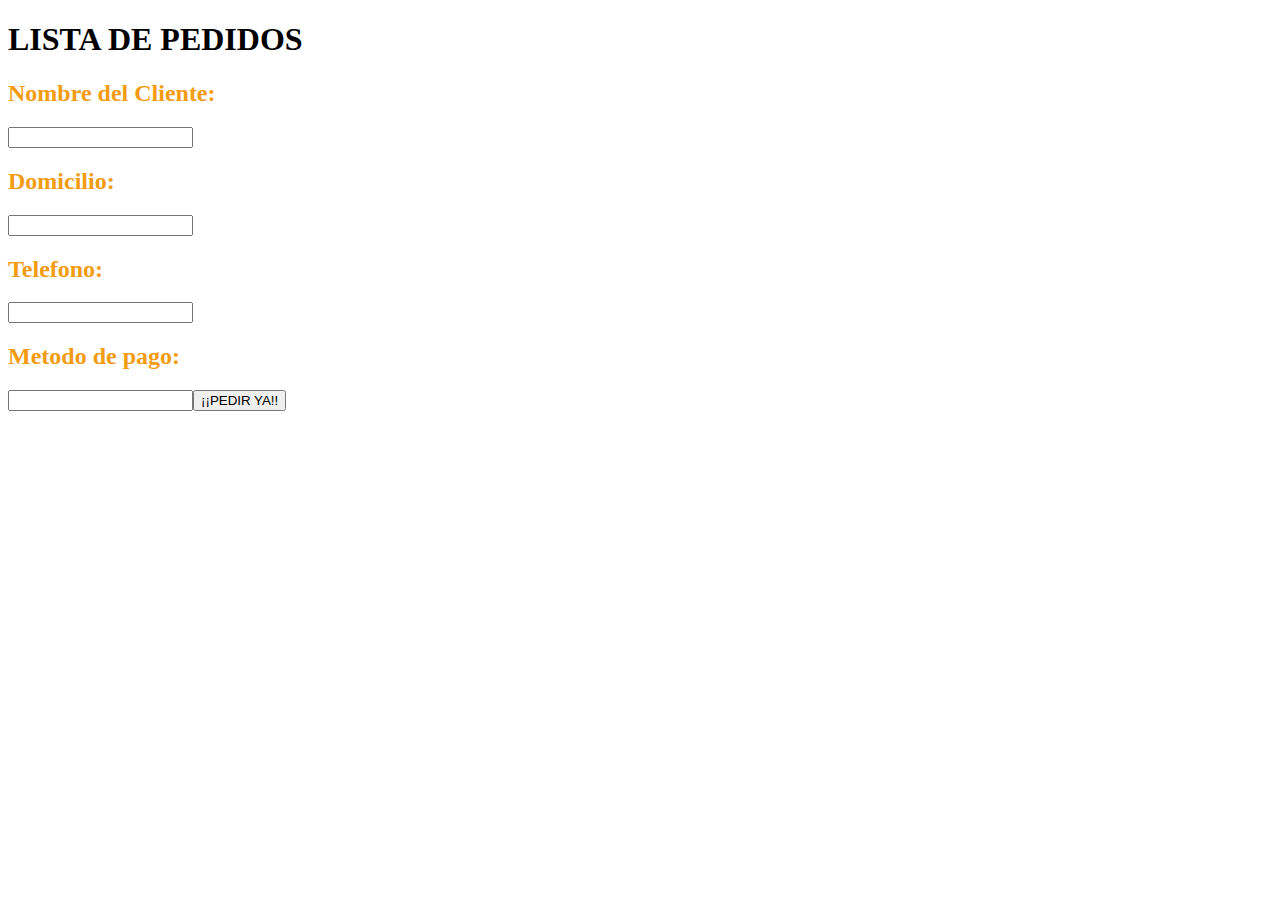
==== index3.html @ 37cea320 "Add files via upload" ====
<!DOCTYPE html>
<html>
<head>
	<meta charset="utf-8">
	<meta name="viewport" content="width=device-width, initial-scale=1">
	<title>Pedidos</title>
	<link rel="stylesheet" href="styles.css">
</head>
<body>
	<h1>LISTA DE PEDIDOS</h1>
 <table>
		<h2>Nombre del Cliente:</h2>
		<input type="text" name="Nombre">
         
         <h2>Domicilio:</h2>
		<input type="text" name="Domicilio" >

		<h2>Telefono:</h2>
		<input type="text" name="Telefono">

		<h2>Metodo de pago:</h2>
		<input type="text" name="Metodo de pago">

		
		<button>¡¡PEDIR YA!!</button>
  </table>
</body>
</html>
---- styles.css ----
<style>
        body {
            font-family: Times New Roman, sans-serif;
            margin: 0;
            padding: 0;
            background-color: #f4f4f9;
            text-align: center;
        }

        /* Estilos para el encabezado y la barra de navegación */
        header {
            background-color: #f39c12;
            padding: 20px;
            text-align: center;
            color: white;
            text-align: center;
        }

        nav {
            background-color: #34495e;
            overflow: hidden;
            text-align: center;
        }

        img{
             width: 200px;
             height: auto;
        }

        nav a {
            float: left;
            display: block;
            color: white;
            text-align: center;
            padding: 14px 20px;
            text-decoration: none;
            font-size: 18px;
            text-align: center;
        }

        nav a:hover {
            background-color: #f39c12;
            text-align: center;
        }

        /* Estilos para el contenido */
        .menu {
            display: grid;
            grid-template-columns: repeat(3, 1fr);
            gap: 20px;
            padding: 20px;
        }

        .pizza-item {
            background-color: white;
            border-radius: 8px;
            box-shadow: 0 4px 6px rgba(0, 0, 0, 0.1);
            padding: 15px;
            text-align: center;
        }

        .pizza-item img {
            max-width: 100%;
            border-radius: 10px;
        }

        .pizza-item h3 {
            color: #f39c12;
            margin-top: 10px;
        }

        .pizza-item p {
            color: #555;
            font-size: 14px;
        }

        .pizza-item .price {
            font-size: 18px;
            font-weight: bold;
            color: #e74c3c;
            margin-top: 10px;
        }

        footer {
            background-color: #34495e;
            text-align: center;
            padding: 10px;
            color: white;
            position: relative;
            bottom: 0;
            width: 100%;
        }

        section {
            padding: 20px;
            margin-top: 20px;
            text-align: center;    
        }

        h2 {
            color: #f39c12;
        }

        table {
            width: 100%;
            border-collapse: collapse;
            margin: 20px 0;
        }
        th, td {
            border: 1px solid #ddd;
            padding: 8px;
            text-align: left;
        }
        th {
            background-color: #f2f2f2;
        }
        
        tr:hover {
            background-color: #f1f1f1;
        }
    </style>
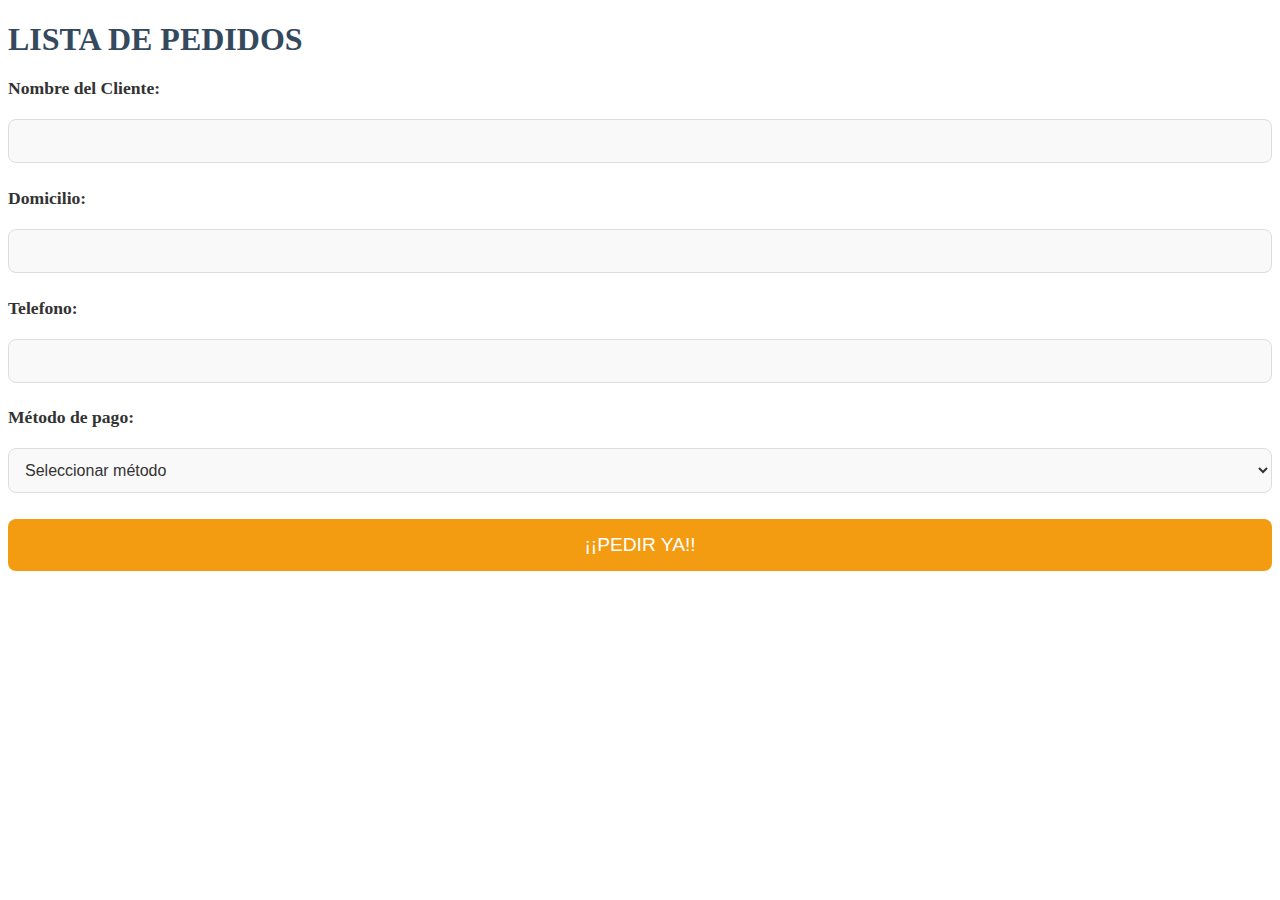
==== commit 0635ced5: "Add files via upload" ====
--- a/index3.html
+++ b/index3.html
@@ -4,7 +4,7 @@
 	<meta charset="utf-8">
 	<meta name="viewport" content="width=device-width, initial-scale=1">
 	<title>Pedidos</title>
-	<link rel="stylesheet" href="styles.css">
+	<link rel="stylesheet" href="styles2.css">
 </head>
 <body>
 	<h1>LISTA DE PEDIDOS</h1>
@@ -18,11 +18,18 @@
 		<h2>Telefono:</h2>
 		<input type="text" name="Telefono">
 
-		<h2>Metodo de pago:</h2>
-		<input type="text" name="Metodo de pago">
+		<h2>Método de pago:</h2>
+		
+		<div>
+                <select id="metodo_pago" name="Metodo_Pago" required>
+                    <option value="">Seleccionar método</option>
+                    <option value="Tarjeta de credito">Tarjeta de crédito</option>
+                    <option value="Tarjeta de debito">Tarjeta de débito</option>
+                    <option value="Pago en efectivo">Pago en efectivo</option>
+                </select>
+            </div>
+		<p><button type="submit">¡¡PEDIR YA!!</button></p>
 
-		
-		<button>¡¡PEDIR YA!!</button>
   </table>
 </body>
 </html>--- a/styles2.css
+++ b/styles2.css
@@ -0,0 +1,91 @@
+<style>
+        /* Estilos generales del cuerpo de la página */
+        body {
+            font-family: 'Roboto', sans-serif;
+            background-color: #f4f4f9; /* Fondo suave */
+            margin: 0;
+            padding: 0;
+            display: flex;
+            justify-content: center;
+            align-items: center;
+            height: 100vh;
+        }
+
+        /* Estilo para el contenedor del formulario */
+        .form-container {
+            background-color: #ffffff;
+            padding: 30px;
+            border-radius: 12px; /* Bordes redondeados */
+            box-shadow: 0 4px 12px rgba(0, 0, 0, 0.1); /* Sombra suave */
+            width: 100%;
+            max-width: 450px;
+            text-align: center;
+            box-sizing: border-box;
+        }
+
+        h1 {
+            color: #34495e;
+            margin-bottom: 20px;
+            font-size: 2em;
+        }
+
+        h2 {
+            color: #333;
+            margin-bottom: 10px;
+            font-size: 1.1em;
+        }
+
+        /* Estilo de las etiquetas (labels) */
+        label {
+            display: block;
+            color: #555;
+            margin-bottom: 5px;
+            text-align: left;
+            font-size: 1em;
+        }
+
+        /* Estilo de los campos de entrada (inputs) */
+        input, select {
+            width: 100%;
+            padding: 12px;
+            margin: 10px 0;
+            border-radius: 8px;
+            border: 1px solid #ddd;
+            background-color: #f9f9f9;
+            box-sizing: border-box;
+            font-size: 1em;
+            color: #333;
+            transition: all 0.3s ease;
+        }
+
+        input:focus, select:focus {
+            border-color: #f39c12; /* Color naranja en el borde al enfocar */
+            outline: none;
+            background-color: #fff; /* Cambia el fondo a blanco */
+        }
+
+        /* Estilo del botón */
+        button {
+            background-color: #f39c12;
+            color: white;
+            border: none;
+            padding: 15px 30px;
+            font-size: 1.2em;
+            cursor: pointer;
+            border-radius: 8px;
+            width: 100%;
+            transition: background-color 0.3s;
+        }
+
+        button:hover {
+            background-color: #f4f4f9; /* Cambio de color cuando el cursor pasa sobre el botón */
+        }
+
+        /* Estilo de los mensajes o avisos */
+        .message {
+            color: #f4f4f9;
+            font-size: 0.9em;
+            margin-top: 10px;
+            display: none;
+        }
+    </style>